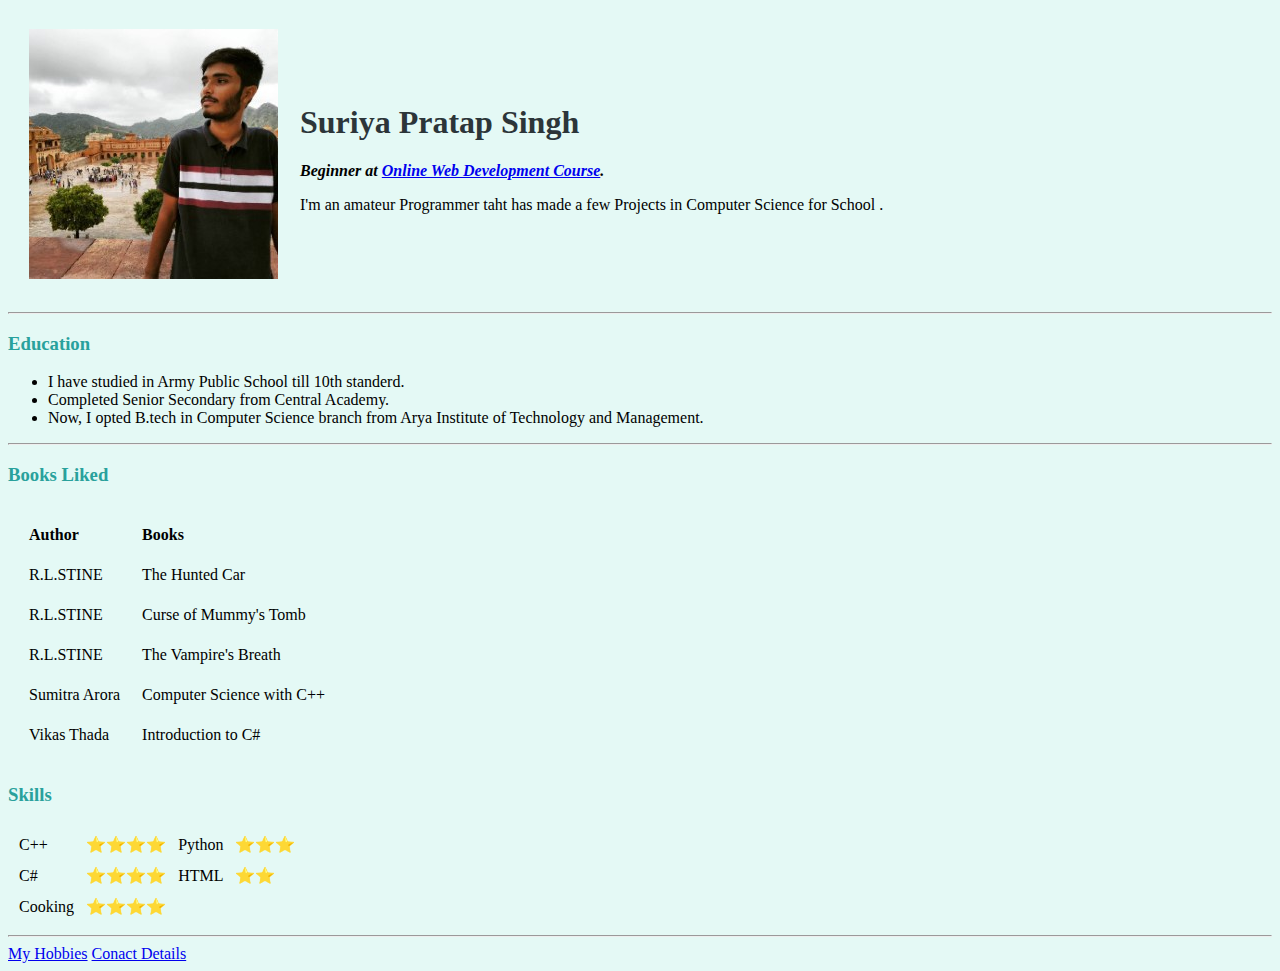
==== index.html @ 4eefd95f "Add files via upload" ====
<!DOCTYPE html>
<html lang="en" dir="ltr">

<head>
  <meta charset="utf-8">
  <title>Surya's Personal Site</title>
</head>

<body bgcolor=#e4f9f5>
  <table cellspacing="20">
    <tr>
      <td><img src="SPSN.jpg" alt="Surya's Profile Picture"></td>
      <td>
        <h1><font color=#2C3539>Suriya Pratap Singh</font></h1>
        <p><em><strong>Beginner at <a href="https://www.udemy.com/">Online Web Development Course</a>.</em></strong></p>
        <p>I'm an amateur Programmer taht has made a few Projects in Computer Science for School .</p>
      </td>
    </tr>
  </table>
  <hr>
  <h3><font color=#29a19c>Education</font></h3>
  <ul>
    <li>I have studied in Army Public School till 10th standerd.</li>
    <li>Completed Senior Secondary from Central Academy.</li>
    <li>Now, I opted B.tech in Computer Science branch from Arya Institute of Technology and Management.</li>
  </ul>
  <hr>
  <h3><font color=#29a19c>Books Liked</font></h3>
  <table cellspacing="20">
    <tr>
      <th align="Left">Author</th>
      <th align="Left">Books</th>
    </tr>
    <tr>
      <td>R.L.STINE</td>
      <td>The Hunted Car</td>
    </tr>
    <tr>
      <td>R.L.STINE</td>
      <td>Curse of Mummy's Tomb</td>
    </tr>
    <tr>
      <td>R.L.STINE</td>
      <td>The Vampire's Breath</td>
    </tr>
    <tr>
      <td>Sumitra Arora</td>
      <td>Computer Science with C++</td>
    </tr>
    <tr>
      <td>Vikas Thada</td>
      <td>Introduction to C#</td>
    </tr>
  </table>
  <h3><font color=#29a19c>Skills</font></h3>
  <table cellspacing="10">
    <tr>
      <td>C++</td>
      <td>⭐️⭐️⭐️⭐️ </td>
      <td>Python</td>
      <td>⭐️⭐️⭐️</td>
    </tr>
    <tr>
      <td>C#</td>
      <td>⭐️⭐️⭐️⭐️</td>
      <td>HTML</td>
      <td>⭐️⭐️</td>
    </tr>
    <tr>
      <td>Cooking</td>
      <td>⭐️⭐️⭐️⭐️</td>
    </tr>
  </table>
  <hr>
  <a href="My Hobbies.html">My Hobbies</a>
  <a href="contact.html">Conact Details</a>
</body>

</html>
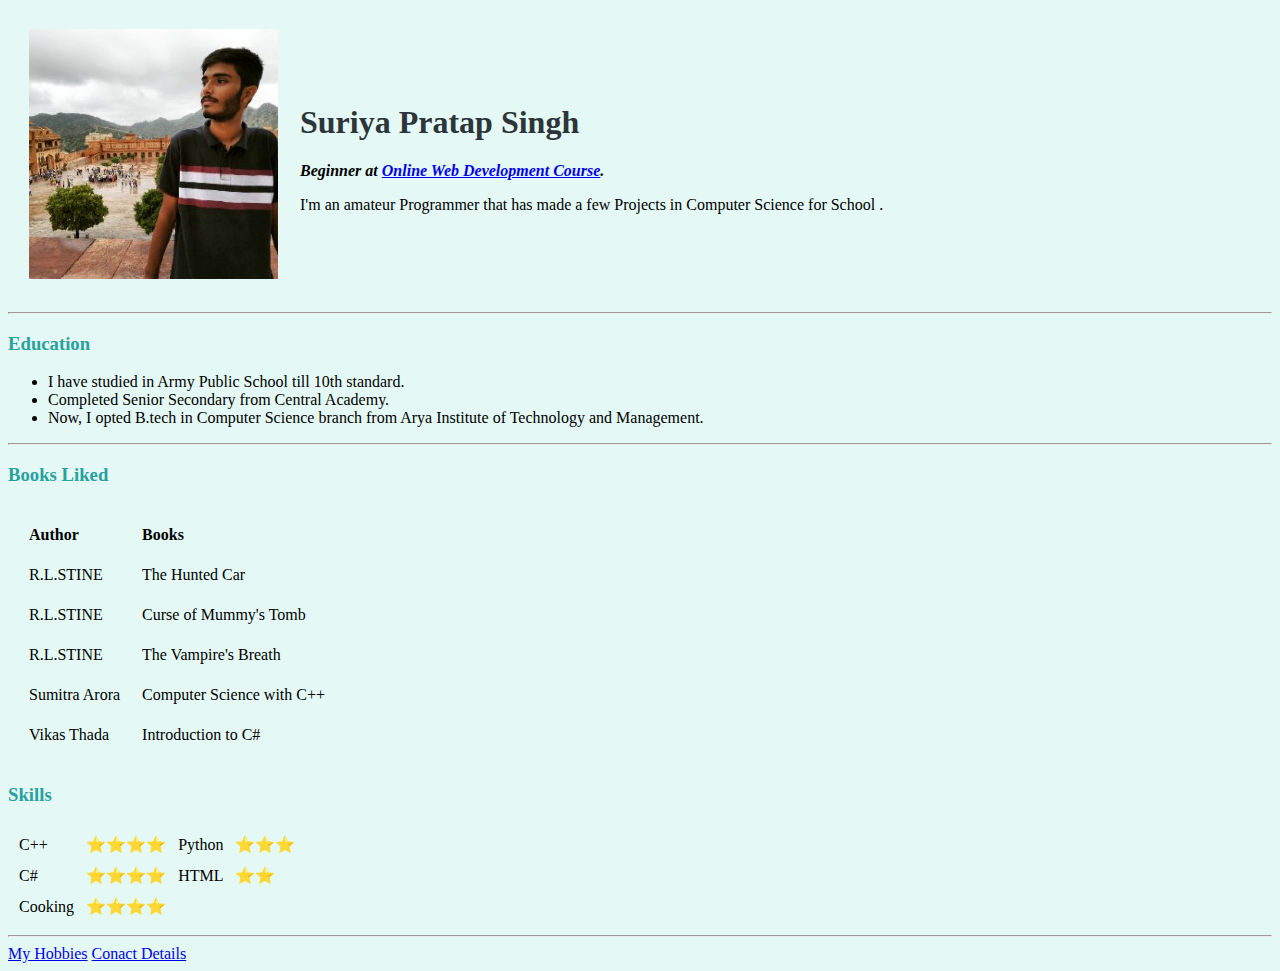
==== commit 830ab08b: "Update index.html" ====
--- a/index.html
+++ b/index.html
@@ -13,14 +13,14 @@
       <td>
         <h1><font color=#2C3539>Suriya Pratap Singh</font></h1>
         <p><em><strong>Beginner at <a href="https://www.udemy.com/">Online Web Development Course</a>.</em></strong></p>
-        <p>I'm an amateur Programmer taht has made a few Projects in Computer Science for School .</p>
+        <p>I'm an amateur Programmer that has made a few Projects in Computer Science for School .</p>
       </td>
     </tr>
   </table>
   <hr>
   <h3><font color=#29a19c>Education</font></h3>
   <ul>
-    <li>I have studied in Army Public School till 10th standerd.</li>
+    <li>I have studied in Army Public School till 10th standard.</li>
     <li>Completed Senior Secondary from Central Academy.</li>
     <li>Now, I opted B.tech in Computer Science branch from Arya Institute of Technology and Management.</li>
   </ul>
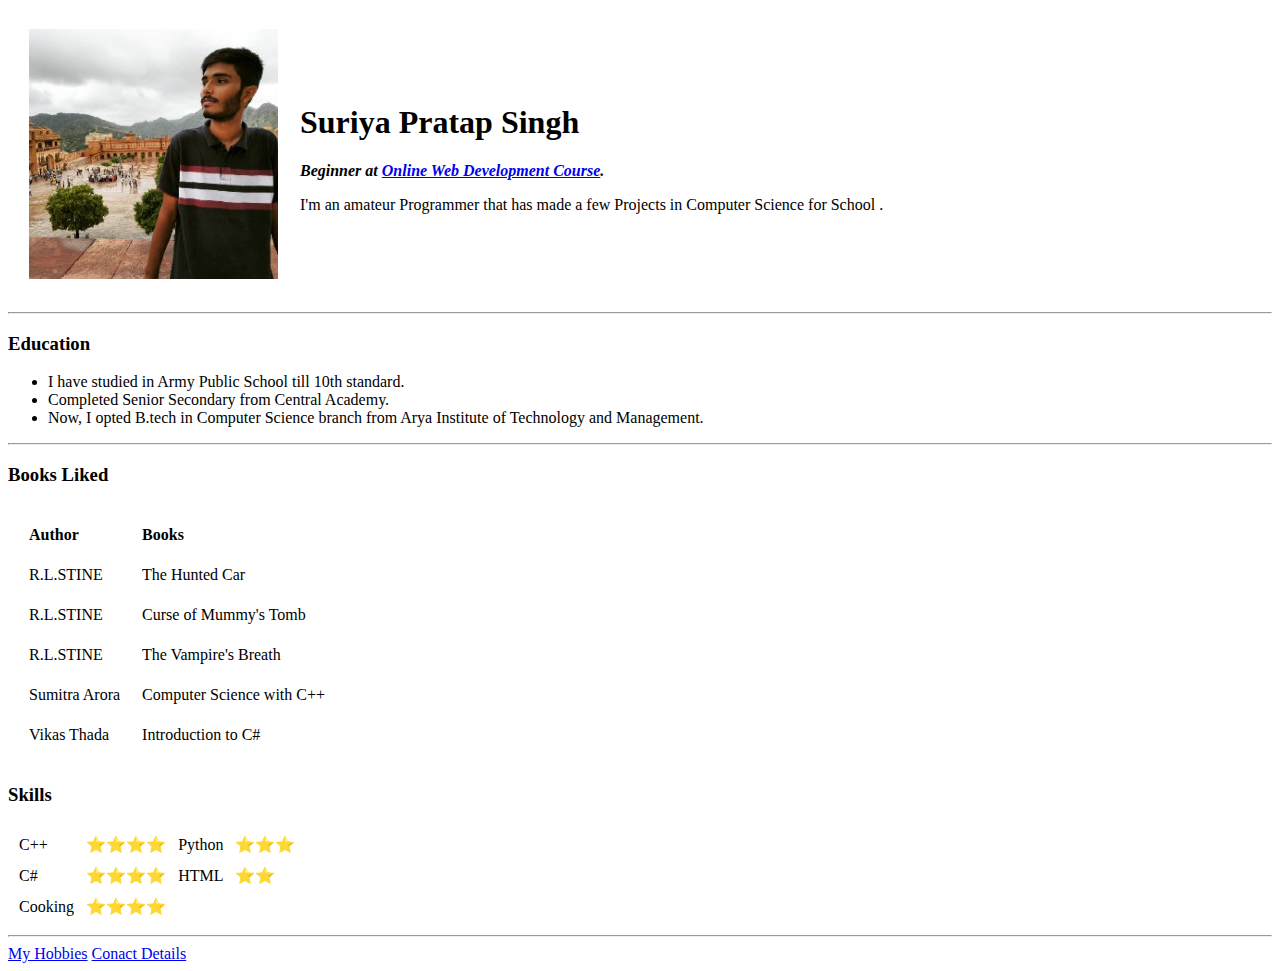
==== commit eec1bef7: "Update index.html" ====
--- a/index.html
+++ b/index.html
@@ -5,27 +5,27 @@
   <meta charset="utf-8">
   <title>Surya's Personal Site</title>
 </head>
-
-<body bgcolor=#e4f9f5>
+<link rel="stylesheet" href="css/styles.css">
+<body>
   <table cellspacing="20">
     <tr>
       <td><img src="SPSN.jpg" alt="Surya's Profile Picture"></td>
       <td>
-        <h1><font color=#2C3539>Suriya Pratap Singh</font></h1>
+        <h1>Suriya Pratap Singh</h1>
         <p><em><strong>Beginner at <a href="https://www.udemy.com/">Online Web Development Course</a>.</em></strong></p>
         <p>I'm an amateur Programmer that has made a few Projects in Computer Science for School .</p>
       </td>
     </tr>
   </table>
-  <hr>
-  <h3><font color=#29a19c>Education</font></h3>
+<hr>
+  <h3>Education</h3>
   <ul>
     <li>I have studied in Army Public School till 10th standard.</li>
     <li>Completed Senior Secondary from Central Academy.</li>
     <li>Now, I opted B.tech in Computer Science branch from Arya Institute of Technology and Management.</li>
   </ul>
   <hr>
-  <h3><font color=#29a19c>Books Liked</font></h3>
+  <h3>Books Liked</h3>
   <table cellspacing="20">
     <tr>
       <th align="Left">Author</th>
@@ -52,7 +52,7 @@
       <td>Introduction to C#</td>
     </tr>
   </table>
-  <h3><font color=#29a19c>Skills</font></h3>
+  <h3>Skills</h3>
   <table cellspacing="10">
     <tr>
       <td>C++</td>
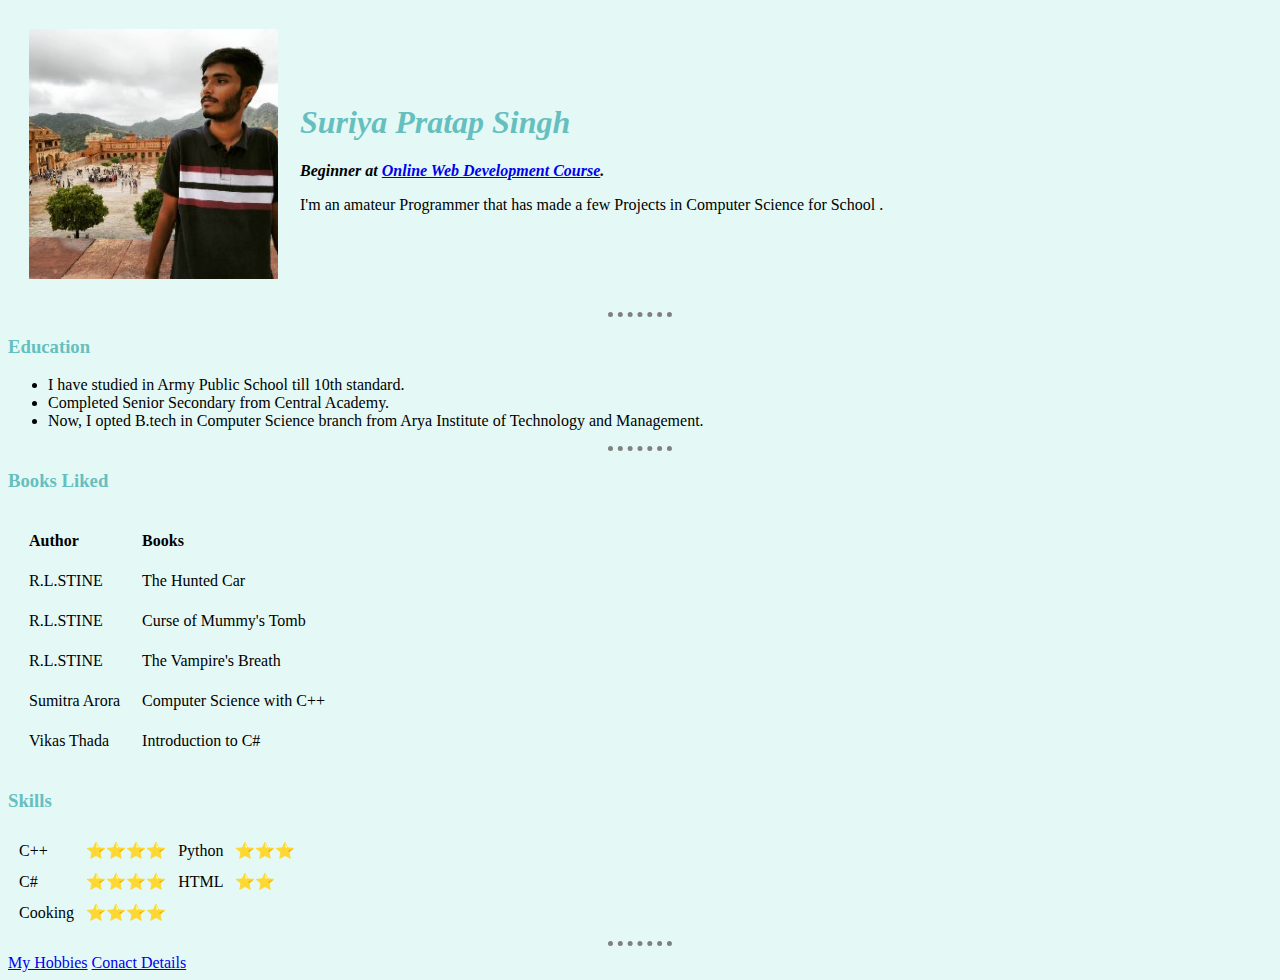
==== commit c2b3757d: "Update index.html" ====
--- a/index.html
+++ b/index.html
@@ -5,7 +5,7 @@
   <meta charset="utf-8">
   <title>Surya's Personal Site</title>
 </head>
-<link rel="stylesheet" href="css/styles.css">
+<link rel="stylesheet" href="styles.css">
 <body>
   <table cellspacing="20">
     <tr>
--- a/styles.css
+++ b/styles.css
@@ -0,0 +1,17 @@
+body{
+  background-color: #e4f9f5;
+}
+hr{
+  border-style: none;
+  border-top-style: dotted;
+  border-color: grey;
+  border-width: 5px;
+  width: 5%;
+}
+h1{
+  font-style: italic;
+  color: #66BFBF;
+}
+h3{
+  color: #66BFBF;
+}
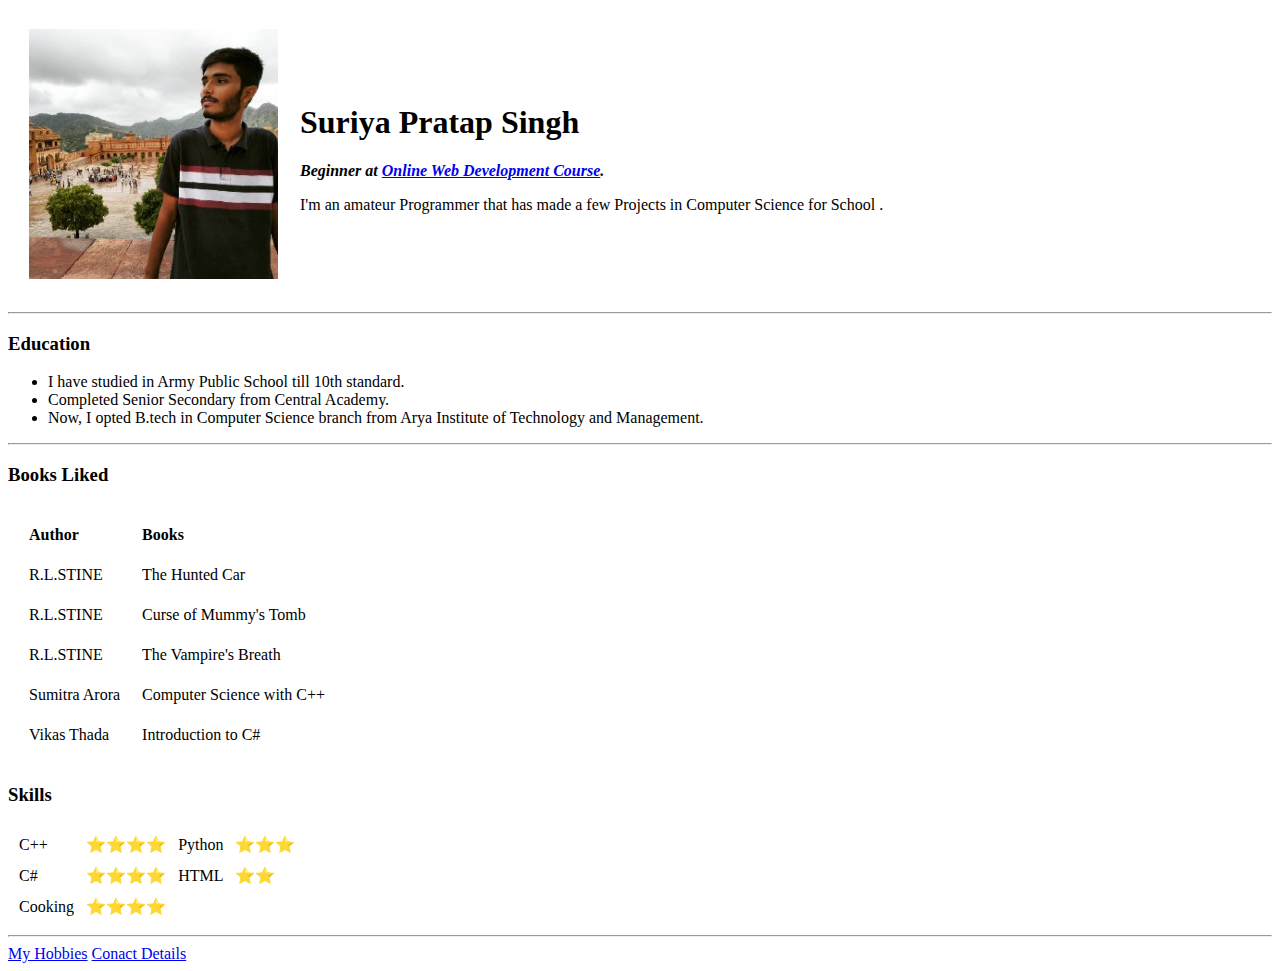
==== commit a054433c: "Add files via upload" ====
--- a/index.html
+++ b/index.html
@@ -5,7 +5,7 @@
   <meta charset="utf-8">
   <title>Surya's Personal Site</title>
 </head>
-<link rel="stylesheet" href="styles.css">
+<link rel="stylesheet" href="css/styles.css">
 <body>
   <table cellspacing="20">
     <tr>
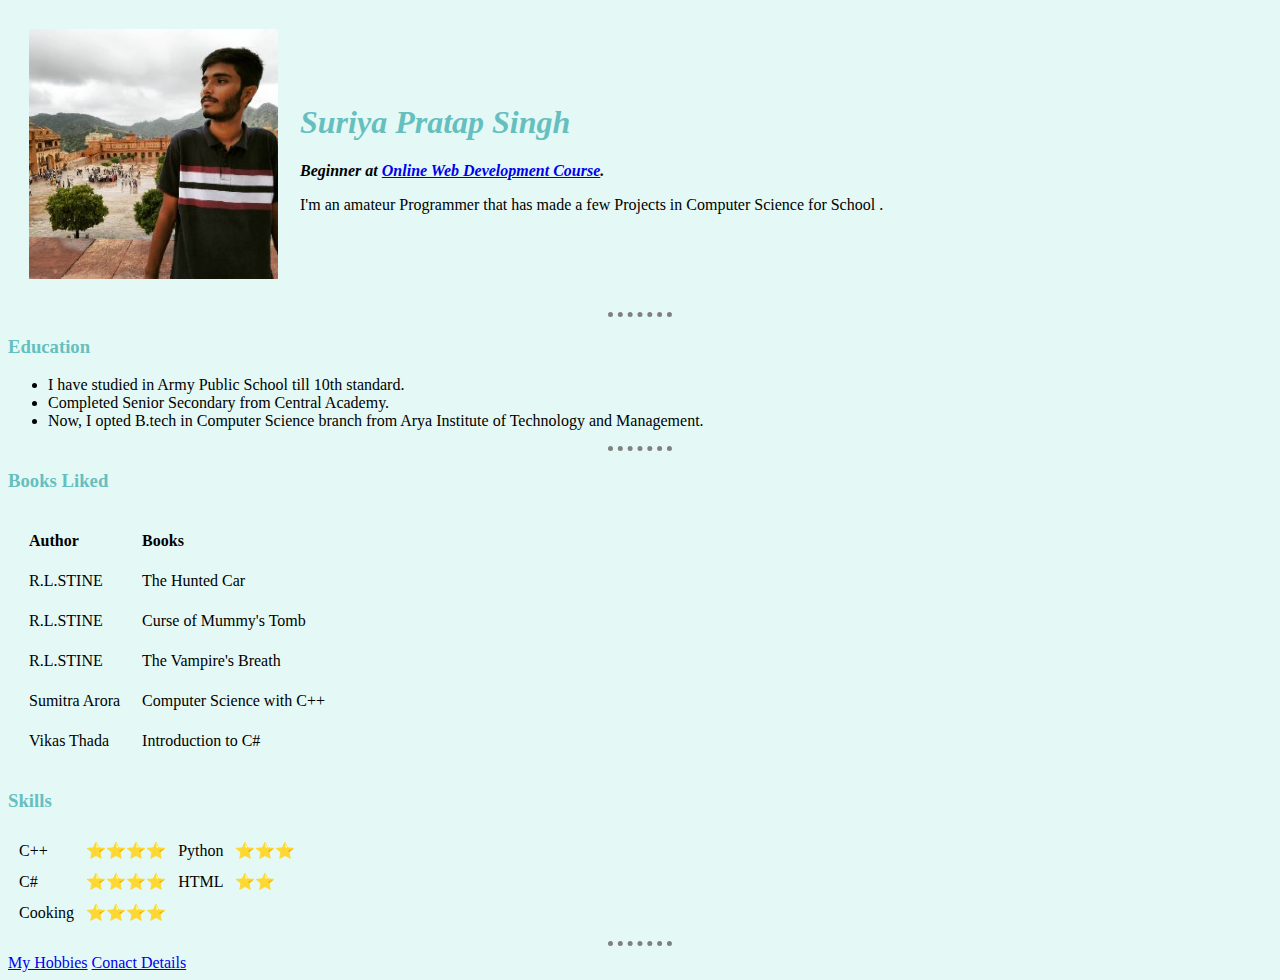
==== commit 97577c93: "Update index.html" ====
--- a/index.html
+++ b/index.html
@@ -5,7 +5,7 @@
   <meta charset="utf-8">
   <title>Surya's Personal Site</title>
 </head>
-<link rel="stylesheet" href="css/styles.css">
+<link rel="stylesheet" href="styles.css">
 <body>
   <table cellspacing="20">
     <tr>
--- a/styles.css
+++ b/styles.css
@@ -0,0 +1,17 @@
+body{
+  background-color: #e4f9f5;
+}
+hr{
+  border-style: none;
+  border-top-style: dotted;
+  border-color: grey;
+  border-width: 5px;
+  width: 5%;
+}
+h1{
+  font-style: italic;
+  color: #66BFBF;
+}
+h3{
+  color: #66BFBF;
+}
